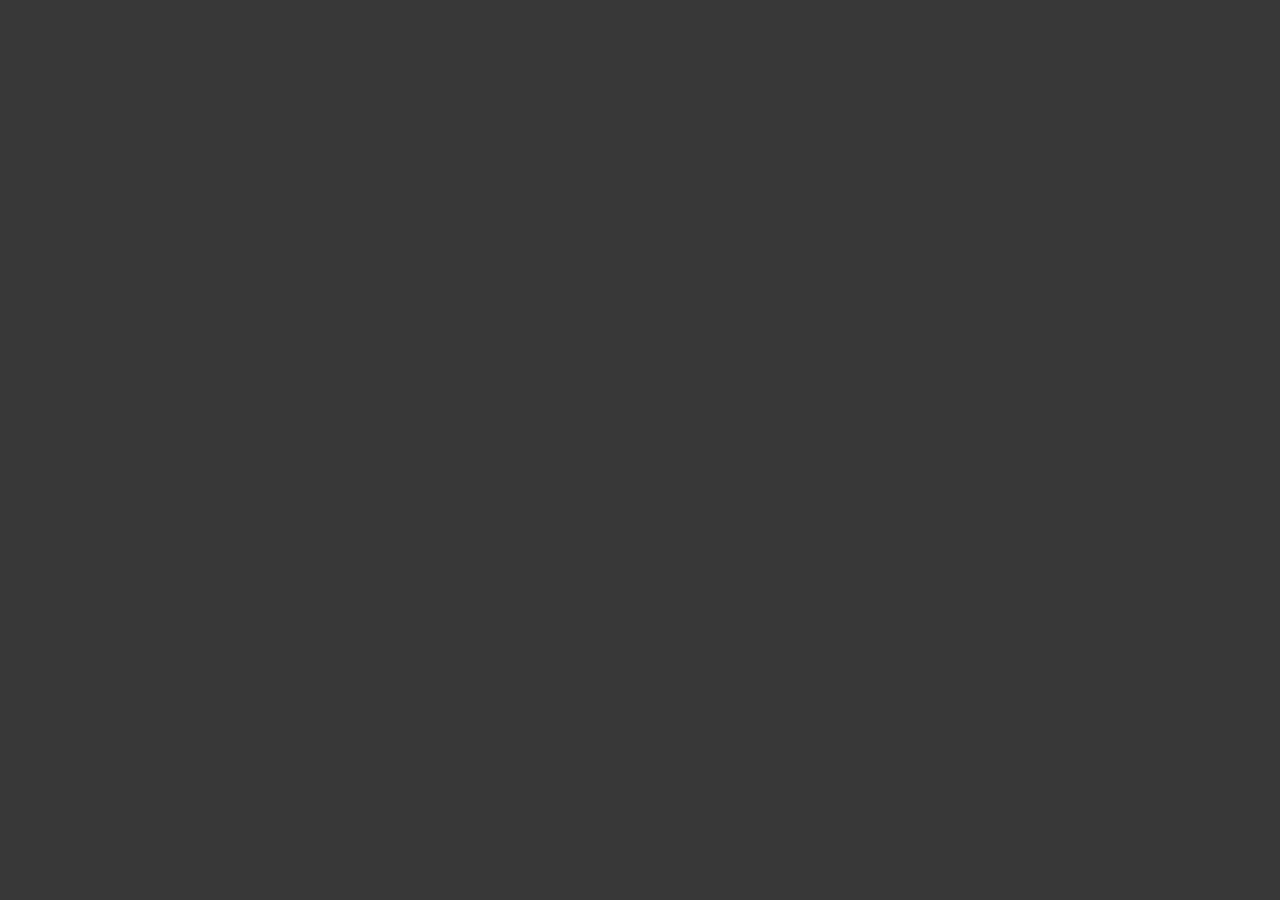
==== stoddard.html @ 2c782604 "Got login system to work." ====
<!DOCTYPE html>
<html lang="en">
<head>
    <meta charset="UTF-8">
    <meta name="viewport" content="width=device-width, initial-scale=1.0">
    <link rel="stylesheet" href="stylesheet.css">
    <link rel="icon" type="image/x-icon" href="Media/favicon.ico">
    <title>R.U.B-E</title>
    <script src="script.js" defer></script>
</head>

<body>
    
</body>
---- stylesheet.css ----
@import url(https://fonts.googleapis.com/css?family=VT323);

/* This scrolls the content in when it loads. */
@keyframes scroll {
	0% { height: 0 }
	100% { height: 100%; }
}

@keyframes type { 
  from { width: 0; } 
} 

@keyframes type2 {
  0%{width: 0;}
  50%{width: 0;}
  100%{ width: 100; } 
} 

@keyframes blink {
  to{opacity: .0;}
}

@keyframes scan {
	from { top: 0 }
	to { top: 100% }
}

@keyframes flicker {
		0% { opacity: 0.15795 }
		5% { opacity: 0.31511 }
		10% { opacity: 0.94554 }
		15% { opacity: 0.2469 }
		20% { opacity: 0.62031 }
		25% { opacity: 0.0293 }
		30% { opacity: 0.00899 }
		35% { opacity: 0.5344 }
		40% { opacity: 0.12778 }
		45% { opacity: 0.52042 }
		50% { opacity: 0.3823 }
		55% { opacity: 0.2198 }
		60% { opacity: 0.9383 }
		65% { opacity: 0.86615 }
		70% { opacity: 0.68695 }
		75% { opacity: 0.55749 }
		80% { opacity: 0.96984 }
		85% { opacity: 0.0361 }
		90% { opacity: 0.24467 }
		95% { opacity: 0.08351 }
		100% { opacity: 0.54813 }
	}

::-webkit-scrollbar {
  display: none;
}

* {
	box-sizing: border-box;
	}
	
html,
body {
	background: #383838;
	color: #00dd00;
	font-size: 64.5%;
	font-size: 1.4em;
	font-family: 'VT323', Courier;
	height: 100%;
	margin: 0;
	padding: 0;
}

h1, h2, h3 h4, h5, h6 { 
	font-weight: normal;
	margin: 0;
	text-transform: uppercase;
}
h4 b {
  color: white;
}
a {
	color: white;	
	text-decoration: none;	
}

a:hover {
	color: red;
}

p { 
	line-height: 100%;
	margin: 0; 
}
	
span { animation: blink 1s infinite }

ul {
	list-style: none;
}

ul a:before,
p a:before {
	color: #00dd00;
	content: ' [ ';
}

ul a:after,
p a:after {
	color: #00dd00;
	content: ' ] ';	
}

header.site {
	margin: 0 0 40px 0;
	text-transform: uppercase;
}

nav.site { 
	margin: 0 0 40px 0;
  position: relative;
  width: 100%;
  z-index: 10;
}

nav.site ul {
	padding: 0;
}

nav.site ul li {
	display: inline-block;
  padding: 0 10px;
  min-width: 250px;
  width: auto;
}

.overlay {
	height: 1px;
	position: absolute;
	top: 0;
	left: 0;
	width: 1px;
}

.overlay:before {
	background: linear-gradient(#101010 50%, rgba(16, 16, 16, 0.2) 50%), linear-gradient(90deg, rgba(255, 0, 0, 0.03), rgba(0, 255, 0, 0.02), rgba(0, 0, 255, 0.03));
	background-size: 100% 3px, 6px 100%;
	content: "";
	display: block;
	pointer-events: none;
	position: fixed;
		top: 0;
		right: 0;
		bottom: 0;
		left: 0;
	z-index: 2;
}
	
.overlay:after {
	animation: flicker 0.30s infinite;
	background: rgba(16, 16, 16, 0.2);
	content: "";
	display: block;
	pointer-events: none;
	position: fixed;
		top: 0;
		right: 0;
		bottom: 0;
		left: 0;
	z-index: 2;
}

.col {
	float: left;
	padding: 0 20px;
}

.col.two { width: auto; }

.wrapper {
  animation: scroll 5s 1;
  margin: 0;
  overflow: hidden;
  padding: 0;
    scrollbar-width: none;
  -ms-overflow-style: none;
}

.content { 
	animation: scroll 3s 1;
  overflow: hidden;
	padding: 40px; 
	position: relative;
	width: 95%;
}

#logo-v {
	display: block;
	height: auto;
	margin: 0 auto;
	width: 200px;
}

label {
	clear: left;
	display: block;
	float: left;
	margin-right: 10px;
	padding-top: 5px;
}

input[type=text],
textarea {
	background: transparent;
	border: none;
	color: #00dd00;
	display: block;
	float: left;
	font-family: 'VT323', Courier;
	font-size: 1.2em;
	position: relative;
	width: 80%;
	z-index: 10
}

input[type=password],
textarea {
	background: transparent;
	border: none;
	color: #00dd00;
	display: block;
	float: left;
	font-family: 'VT323', Courier;
	font-size: 1.2em;
	position: relative;
	width: 80%;
	z-index: 10
}

textarea {
	margin-bottom: 20px;
	overflow: auto;
	resize: none;
}

input[type=text]:focus,
textarea:focus,
input[type=password]:focus,
textarea:focus,
input[type=submit]:focus,
a.button:focus {
	outline: 0;
}

input[type=submit],
a.button {
	background: transparent;
	border: 1px solid #00dd00;
	clear: both;
	color: #00dd00;
	cursor: hand;
	display: inline-block;
	font-family: 'VT323', Courier;
	font-size: 1em;
	margin-top: 20px;
	margin-bottom: 20px;
	opacity: 0.25;
	padding: 10px 100px;
	position: relative;
	text-decoration: none;
	text-transform: uppercase;
	z-index: 10;
}

input[type=submit]:hover,
a.button:hover {
	background: #00dd00;
	color: #383838;
	opacity: 0.8;
}

.expandingArea { position: relative }
	
.scanline {
	animation: scroll 10s 5s infinite;
	background: -moz-linear-gradient(top,  rgba(0,221,0,0) 0%, rgba(0,221,0,1) 50%, rgba(0,221,0,0) 100%);
	background: -webkit-linear-gradient(top,  rgba(0,221,0,0) 0%,rgba(0,221,0,1) 50%,rgba(0,221,0,0) 100%);
	background: linear-gradient(to bottom,  rgba(0,221,0,0) 0%,rgba(0,221,0,1) 50%,rgba(0,221,0,0) 100%);
	filter: progid:DXImageTransform.Microsoft.gradient( startColorstr='#0000dd00', endColorstr='#0000dd00',GradientType=0 );
	display: block;
	height: 20px;
	opacity: 0.05;
	position: absolute;
		left: 0;
		right: 0;
		top: -5%;
	z-index: 2;
}

.clear {
	clear: both;
}

.clearfix {
  overflow: auto;
  zoom: 1;
}

.upper { text-transform: uppercase; }

#biohazard {
    font-size: 0.6rem;
    float: left;
    margin-right: 10px;
}
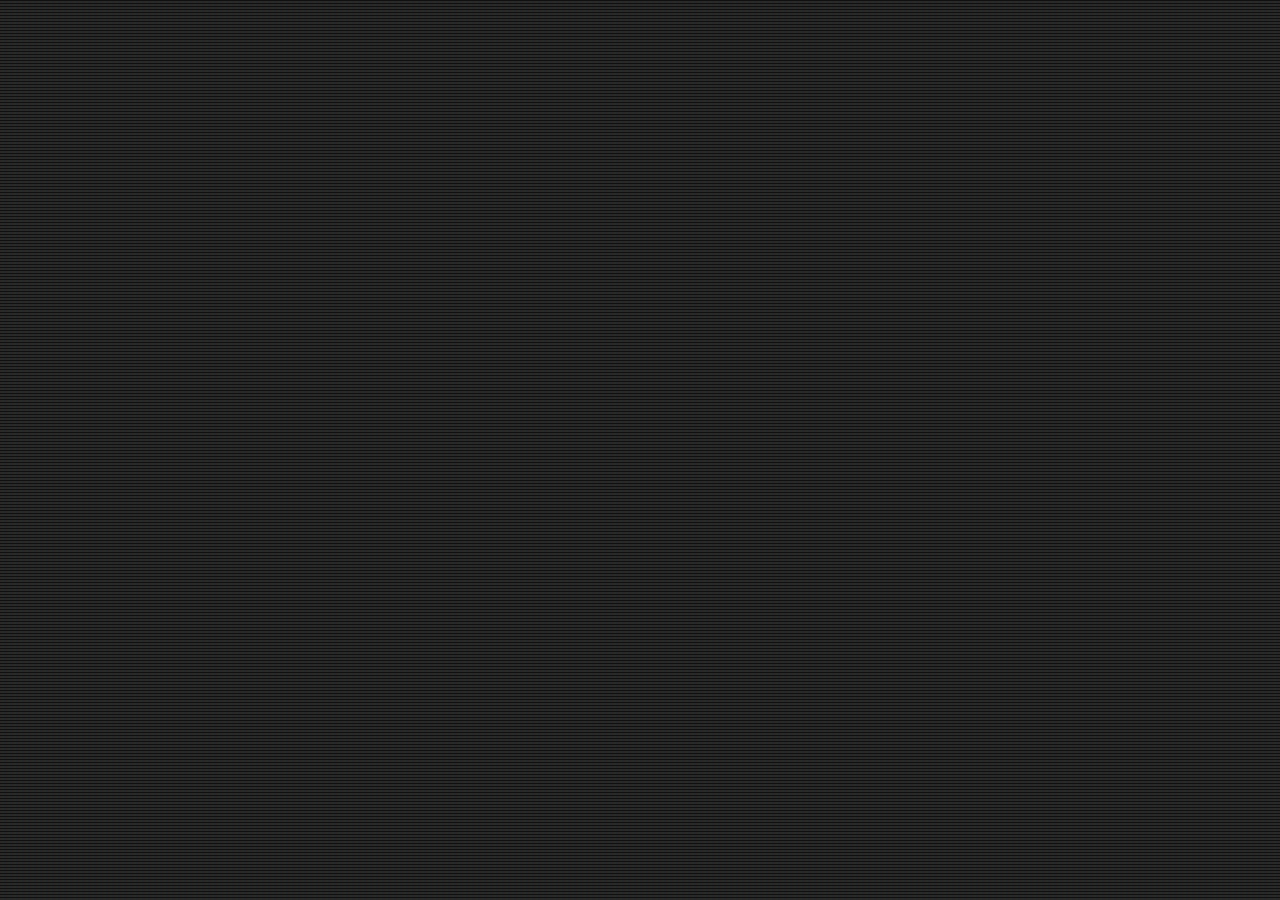
==== commit b9540263: "Pushing for testing form submit." ====
--- a/stoddard.html
+++ b/stoddard.html
@@ -10,5 +10,14 @@
 </head>
 
 <body>
+    <div class="overlay"></div>
+        <div class="scanline"></div>
+            <div class="wrapper">
+                <div class="content clearfix">
     
+
+                </div> <!--content clearfix-->
+            </div> <!--wrapper-->
+        </div> <!--scanline-->
+    </div> <!--overlay-->
 </body>
